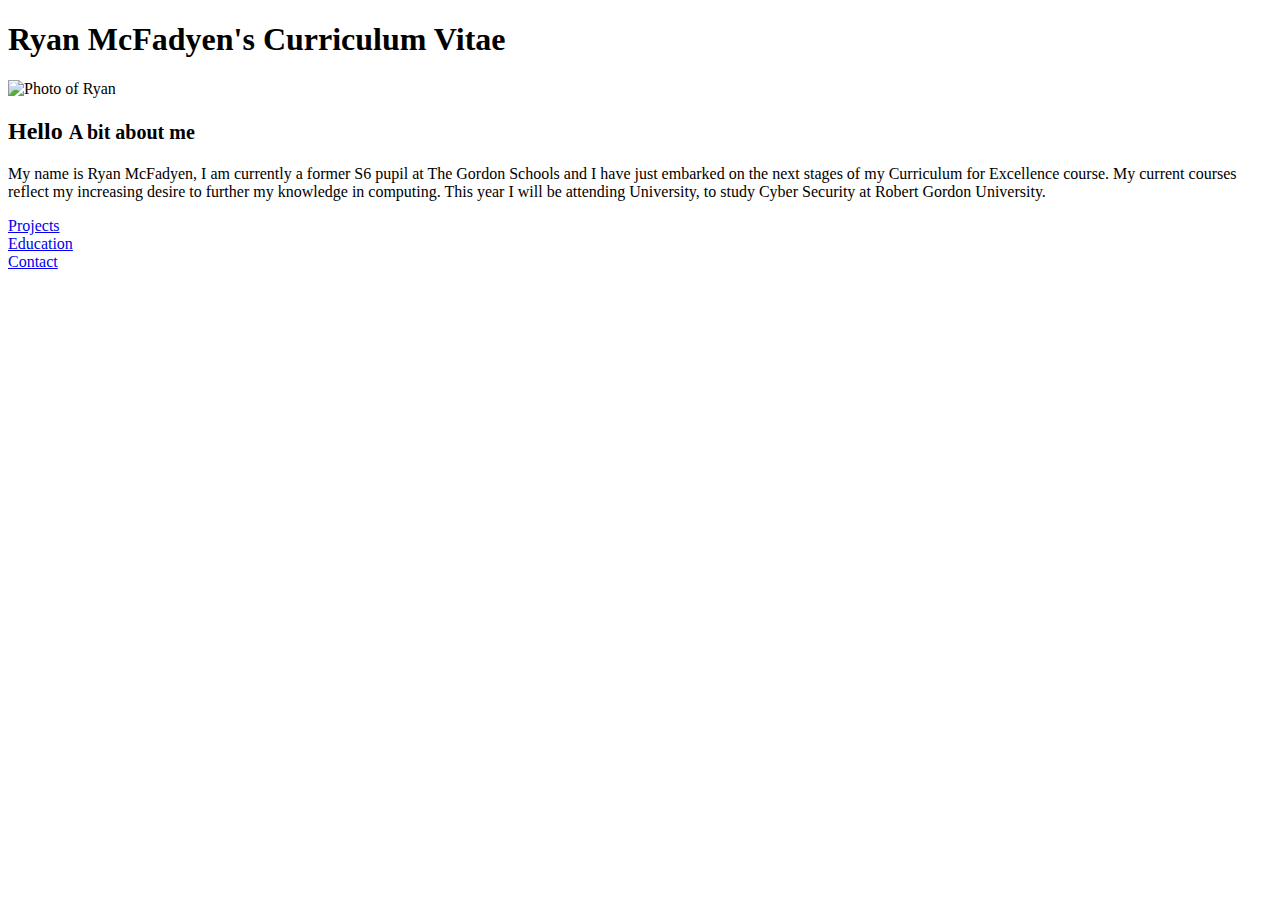
==== index.html @ cd36dc20 "Add files via upload" ====
<!DOCTYPE html>
<html>
  <head>
    <meta charset="utf-8">
    <title>Ryan McFadyen CV</title>
    <!--All CCS Files as well as google fonts called Muli-->
    <link rel="stylesheet" href="C:\Users\mcfad\Documents\GitHubProjects\CVBackgrounds.css">
    <link rel="stylesheet" href="C:\Users\mcfad\Documents\GitHubProjects\HOMECVStyles.css">
    <link href="https://fonts.googleapis.com/css?family=Muli" rel="stylesheet">
    <html lang="en">
    <!-- Required meta tags for bootstrap-->
    <meta name="viewport" content="width=device-width, initial-scale=1, shrink-to-fit=no">
    <!-- Bootstrap CSS file-->
    <link rel="stylesheet" href="https://maxcdn.bootstrapcdn.com/bootstrap/4.0.0-beta.2/css/bootstrap.min.css" integrity="sha384-PsH8R72JQ3SOdhVi3uxftmaW6Vc51MKb0q5P2rRUpPvrszuE4W1povHYgTpBfshb" crossorigin="anonymous">

  <body>
    <!-- Optional JavaScript -->
    <!-- jQuery first, then Popper.js, then Bootstrap JS -->
    <script src="https://code.jquery.com/jquery-3.2.1.slim.min.js" integrity="sha384-KJ3o2DKtIkvYIK3UENzmM7KCkRr/rE9/Qpg6aAZGJwFDMVNA/GpGFF93hXpG5KkN" crossorigin="anonymous"></script>
    <script src="https://cdnjs.cloudflare.com/ajax/libs/popper.js/1.12.3/umd/popper.min.js" integrity="sha384-vFJXuSJphROIrBnz7yo7oB41mKfc8JzQZiCq4NCceLEaO4IHwicKwpJf9c9IpFgh" crossorigin="anonymous"></script>
    <script src="https://maxcdn.bootstrapcdn.com/bootstrap/4.0.0-beta.2/js/bootstrap.min.js" integrity="sha384-alpBpkh1PFOepccYVYDB4do5UnbKysX5WZXm3XxPqe5iKTfUKjNkCk9SaVuEZflJ" crossorigin="anonymous"></script>
  </body>
  </head>
  <body>
    <!--This is the page header for the Home Page-->
    <header>
      <h1>Ryan McFadyen's Curriculum Vitae</h1>
    </header>

    <!--The Introduction section, this includes a photo, introduction paragraph-->
    <section class = "Introduction">
        <img src="C:\Users\mcfad\Pictures\Student Card Photo.jpg" alt="Photo of Ryan">
        <div class="page-header">
            <h2>Hello <small class="text-muted">A bit about me</small></h2>
        </div>
        <p>My name is Ryan McFadyen, I am currently a former S6 pupil at The Gordon Schools and I have just embarked on the next stages of my Curriculum for Excellence course. My current courses reflect my increasing desire to further my knowledge in computing. This year I will be attending University, to study Cyber Security at Robert Gordon University.</p>
    </section>

    <!--Basic navigation buttons for Home Page that links to each page-->
    <section class="Buttons">
      <div class="container">
         <div class="row">
            <div class="col-12 col-md-4">
                <a href="C:\Users\mcfad\Documents\GitHubProjects\Projects.html">Projects</a>
            </div>
            <div class="col-12 col-md-4">
                <a href="C:\Users\mcfad\Documents\GitHubProjects\EducationPage.html">Education</a>
            </div>
            <div class="col-12 col-md-4">
                <a href="C:\Users\mcfad\Documents\GitHubProjects\ContactPage.html">Contact</a>
            </div>
        </div>
      </div>
    </section>

  </body>
</html>
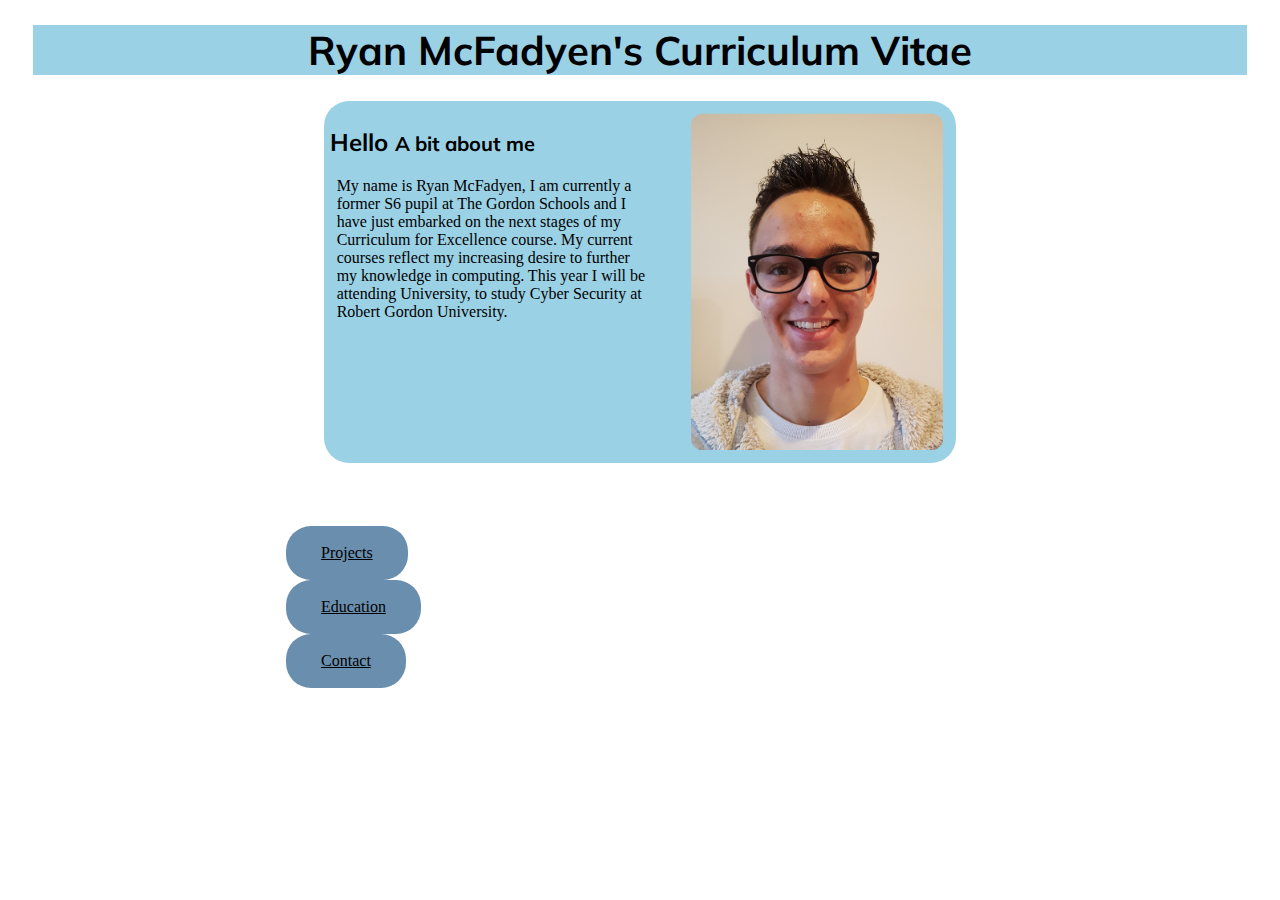
==== commit fb375677: "Add files via upload" ====
--- a/index.html
+++ b/index.html
@@ -4,8 +4,8 @@
     <meta charset="utf-8">
     <title>Ryan McFadyen CV</title>
     <!--All CCS Files as well as google fonts called Muli-->
-    <link rel="stylesheet" href="C:\Users\mcfad\Documents\GitHubProjects\CVBackgrounds.css">
-    <link rel="stylesheet" href="C:\Users\mcfad\Documents\GitHubProjects\HOMECVStyles.css">
+    <link rel="stylesheet" href="CVBackgrounds.css">
+    <link rel="stylesheet" href="HOMECVStyles.css">
     <link href="https://fonts.googleapis.com/css?family=Muli" rel="stylesheet">
     <html lang="en">
     <!-- Required meta tags for bootstrap-->
@@ -29,7 +29,7 @@
 
     <!--The Introduction section, this includes a photo, introduction paragraph-->
     <section class = "Introduction">
-        <img src="C:\Users\mcfad\Pictures\Student Card Photo.jpg" alt="Photo of Ryan">
+        <img src="Student Card Photo.jpg" alt="Photo of Ryan">
         <div class="page-header">
             <h2>Hello <small class="text-muted">A bit about me</small></h2>
         </div>
@@ -41,13 +41,13 @@
       <div class="container">
          <div class="row">
             <div class="col-12 col-md-4">
-                <a href="C:\Users\mcfad\Documents\GitHubProjects\Projects.html">Projects</a>
+                <a href="Projects.html">Projects</a>
             </div>
             <div class="col-12 col-md-4">
-                <a href="C:\Users\mcfad\Documents\GitHubProjects\EducationPage.html">Education</a>
+                <a href="EducationPage.html">Education</a>
             </div>
             <div class="col-12 col-md-4">
-                <a href="C:\Users\mcfad\Documents\GitHubProjects\ContactPage.html">Contact</a>
+                <a href="ContactPage.html">Contact</a>
             </div>
         </div>
       </div>
--- a/CVBackgrounds.css
+++ b/CVBackgrounds.css
@@ -0,0 +1,84 @@
+/*This sets the header and the h1 tag on the Home page to be in the correct place, font and have the correct background colour*/
+header h1{
+  font-family: 'Muli',sans-serif;
+  text-align: center;
+  margin: 2%;
+  font-size:40px;
+  background-color: #9BD1E5;
+}
+/*This set all the h2 tags through the website to have a standard look and position*/
+h2{
+    font-family: 'Muli',sans-serif;
+    text-align: left;
+}
+
+/*This is setting the side navagation to be the same on the Projects, Education and contact page */
+header nav{
+  float: left;
+  margin: 0;
+  width: 10%;
+
+  background-color: #9BD1E5;
+  height: 100%;
+  padding: 1%;
+  overflow: auto;
+  position: fixed;
+}
+/*Size of the nav bar buttons and text*/
+header nav a:link{
+  display: block;
+  padding: 1% 3%;
+  text-decoration: none;
+}
+
+/*when the page is active the nav button will have a darker background*/
+header nav a.active{
+  background-color: #114B5F;
+  color: white;
+}
+/*when the cursor hovers over the navbar buttons then the background of the buttons will change colour*/
+header nav a:hover:not(.active){
+  background-color: #6A8EAE;
+  color: white;
+}
+/*sets the background to be a image*/
+body{
+      background-image: url("backgroundCV.jpg");
+      background-repeat: no-repeat;
+}
+/*The TextContainer has been used to ensure the text is easier to read, this is due to the background*/
+.TextContainer{
+  background: rgba(209, 250, 255, 0.7);
+  padding: 1%;
+}
+/*Sets the body text to be all to be standard through out the website, this includes the same font, font size and its position*/
+section.bodyText{
+  font-family: 'Muli',sans-serif;
+  margin-left: 10%;
+  padding: 1%;
+  font-size: 20px;
+}
+/*ensures that the table is poitioned correctly on the education page*/
+table{
+  margin: 1%;
+  width: 98%;
+}
+/*changes the colour of the table headings, this is just for looks*/
+th{
+  background-color: #114B5F;
+  color: white;
+}
+/*creates a border around the tables and sets the colour to black with 2px, it also set all the text within the table to be centered*/
+table,th,td{
+  text-align: center;
+  border: 2px solid black;
+  border-collapse: collapse;
+
+}
+/*ensures the footer (breadcrumbs) is along the bottom of each page*/
+footer{
+     bottom: 2%;
+     width: 85%;
+     margin-left: 11%;
+     font-size: 18px;
+}
--- a/HOMECVStyles.css
+++ b/HOMECVStyles.css
@@ -0,0 +1,48 @@
+/*this sets position of the background container in the center of the page*/
+section.Introduction{
+  background-color: #9BD1E5;
+  border-radius: 25px;
+  margin-left: 25%;
+  margin-right: 25%;#
+  margin-top: 5%;
+  margin-bottom: 5%;
+  overflow: auto;
+}
+/*sets the image in the correct position and rounds of the corners*/
+section.Introduction img{
+  width: 40%;
+  height: 30%;
+  border-radius: 25px;
+  padding: 2%;
+  float: right;
+}
+/*ensures that the text is correctly positioned*/
+section.Introduction p{
+  width: 50%;
+  padding: 2%;
+  padding-top: 0%;
+}
+/*ensures the the heading of the page is correctly positioned, also it doesnt have a large gap between the heading and the introduction text*/
+.page-header{
+  padding: 1%;
+  padding-bottom:0%;
+}
+/*makes the buttons be positioned in the center of the page*/
+section.Buttons{
+  display: block;
+  margin-left: 22%;
+  margin-right: 11%;
+}
+/*this edits the size, colour and the text alignment of the buttons*/
+section.Buttons a:link, a:visited{
+  background-color: #9BD1E5;
+  color: black;
+  padding: 18px 35px;
+  border-radius: 25px;
+  text-align: center;
+  display: inline-block;
+}
+/*when the cursor hovers over the navbar buttons then the background of the buttons will change colour*/
+section.Buttons a:link, a:hover{
+  background-color: #6A8EAE;
+}
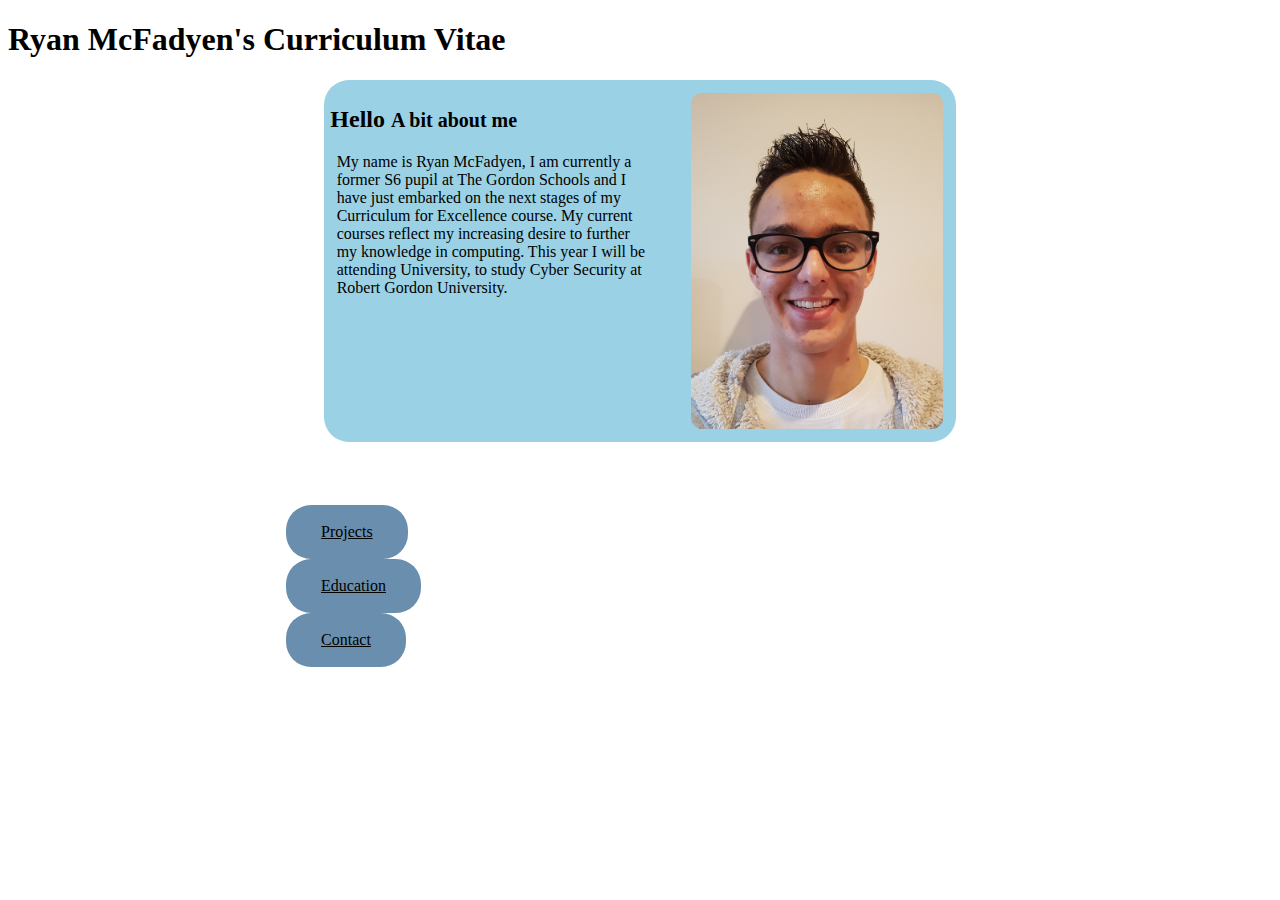
==== commit a1c4e581: "Update index.html" ====
--- a/index.html
+++ b/index.html
@@ -4,7 +4,7 @@
     <meta charset="utf-8">
     <title>Ryan McFadyen CV</title>
     <!--All CCS Files as well as google fonts called Muli-->
-    <link rel="stylesheet" href="CVBackgrounds.css">
+    <link rel="stylesheet" href="Ryan1700554-coursework/CVBackgrounds.css">
     <link rel="stylesheet" href="HOMECVStyles.css">
     <link href="https://fonts.googleapis.com/css?family=Muli" rel="stylesheet">
     <html lang="en">
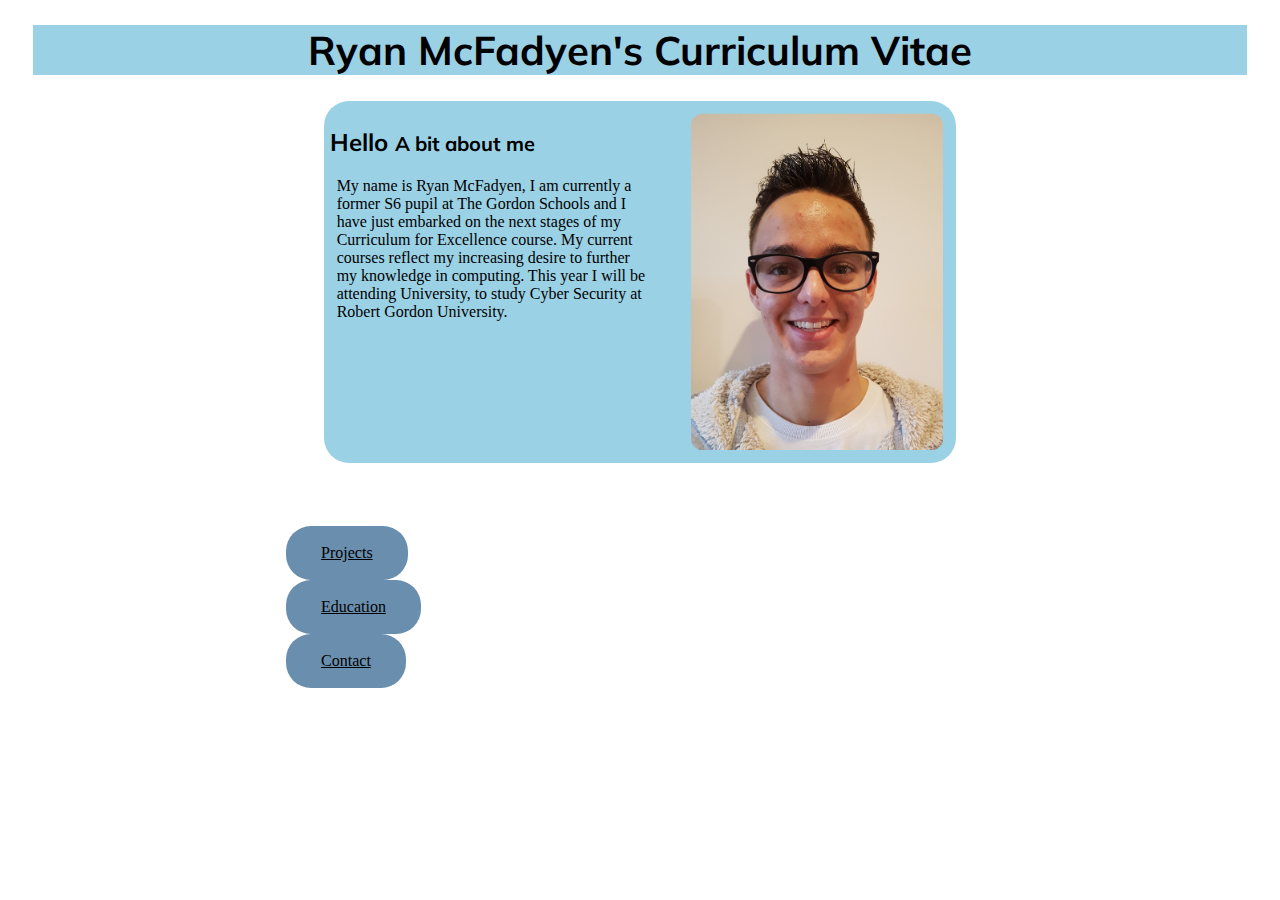
==== commit e02f199f: "Update index.html" ====
--- a/index.html
+++ b/index.html
@@ -4,7 +4,7 @@
     <meta charset="utf-8">
     <title>Ryan McFadyen CV</title>
     <!--All CCS Files as well as google fonts called Muli-->
-    <link rel="stylesheet" href="Ryan1700554-coursework/CVBackgrounds.css">
+    <link rel="stylesheet" href="CVBackgrounds.css">
     <link rel="stylesheet" href="HOMECVStyles.css">
     <link href="https://fonts.googleapis.com/css?family=Muli" rel="stylesheet">
     <html lang="en">
--- a/CVBackgrounds.css
+++ b/CVBackgrounds.css
@@ -0,0 +1,84 @@
+/*This sets the header and the h1 tag on the Home page to be in the correct place, font and have the correct background colour*/
+header h1{
+  font-family: 'Muli',sans-serif;
+  text-align: center;
+  margin: 2%;
+  font-size:40px;
+  background-color: #9BD1E5;
+}
+/*This set all the h2 tags through the website to have a standard look and position*/
+h2{
+    font-family: 'Muli',sans-serif;
+    text-align: left;
+}
+
+/*This is setting the side navagation to be the same on the Projects, Education and contact page */
+header nav{
+  float: left;
+  margin: 0;
+  width: 10%;
+
+  background-color: #9BD1E5;
+  height: 100%;
+  padding: 1%;
+  overflow: auto;
+  position: fixed;
+}
+/*Size of the nav bar buttons and text*/
+header nav a:link{
+  display: block;
+  padding: 1% 3%;
+  text-decoration: none;
+}
+
+/*when the page is active the nav button will have a darker background*/
+header nav a.active{
+  background-color: #114B5F;
+  color: white;
+}
+/*when the cursor hovers over the navbar buttons then the background of the buttons will change colour*/
+header nav a:hover:not(.active){
+  background-color: #6A8EAE;
+  color: white;
+}
+/*sets the background to be a image*/
+body{
+      background-image: url("backgroundCV.jpg");
+      background-repeat: no-repeat;
+}
+/*The TextContainer has been used to ensure the text is easier to read, this is due to the background*/
+.TextContainer{
+  background: rgba(209, 250, 255, 0.7);
+  padding: 1%;
+}
+/*Sets the body text to be all to be standard through out the website, this includes the same font, font size and its position*/
+section.bodyText{
+  font-family: 'Muli',sans-serif;
+  margin-left: 10%;
+  padding: 1%;
+  font-size: 20px;
+}
+/*ensures that the table is poitioned correctly on the education page*/
+table{
+  margin: 1%;
+  width: 98%;
+}
+/*changes the colour of the table headings, this is just for looks*/
+th{
+  background-color: #114B5F;
+  color: white;
+}
+/*creates a border around the tables and sets the colour to black with 2px, it also set all the text within the table to be centered*/
+table,th,td{
+  text-align: center;
+  border: 2px solid black;
+  border-collapse: collapse;
+
+}
+/*ensures the footer (breadcrumbs) is along the bottom of each page*/
+footer{
+     bottom: 2%;
+     width: 85%;
+     margin-left: 11%;
+     font-size: 18px;
+}
